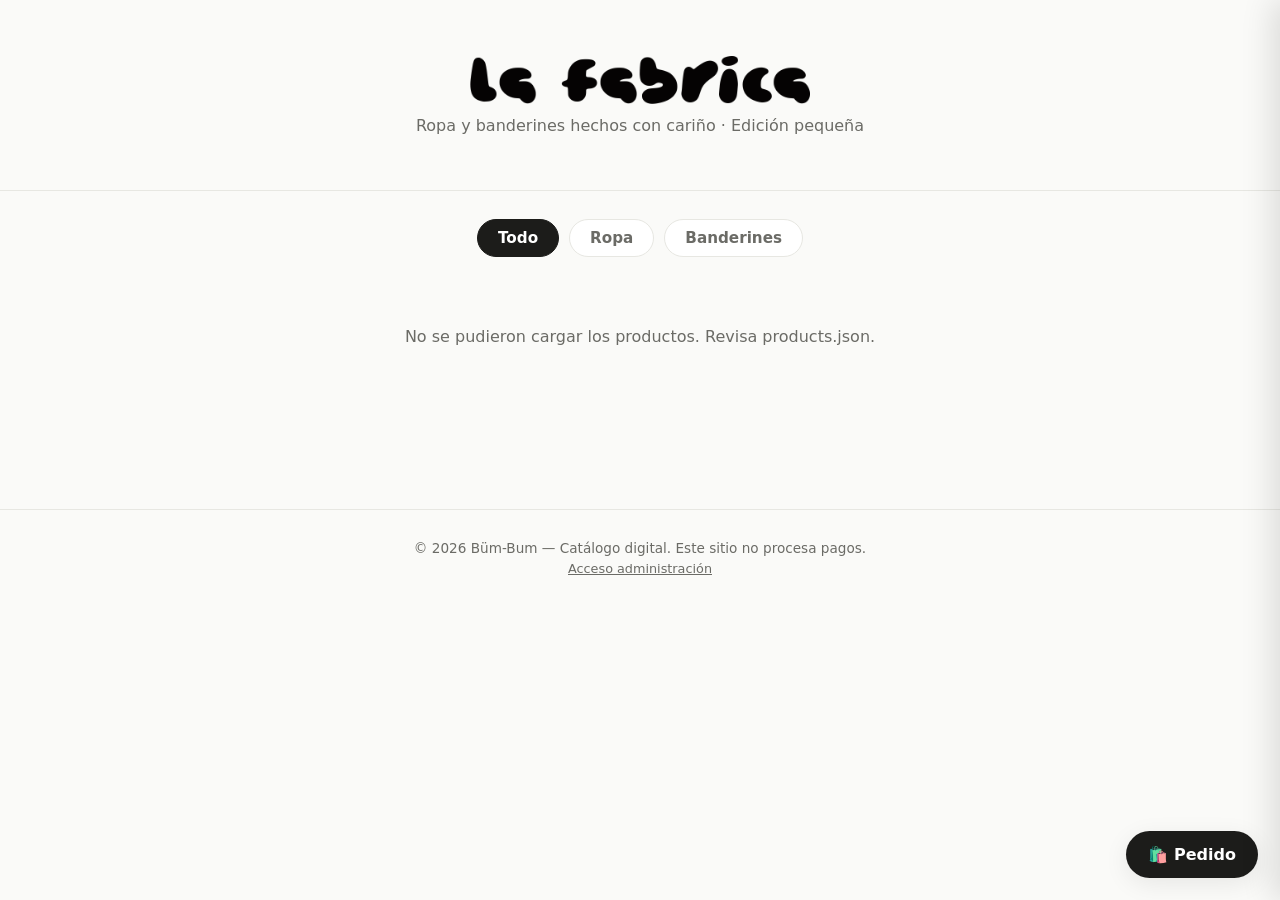
==== index.html @ c8df029b "Logo: usar el nuevo wordmark La fabrica en la tienda y el login del panel Co-Authored-By: Claude Opu" ====
<!DOCTYPE html>
<html lang="es">
<head>
  <meta charset="UTF-8">
  <meta name="viewport" content="width=device-width, initial-scale=1.0">
  <meta name="description" content="Catálogo digital de Büm-Bum. Ropa y banderines hechos con cariño.">
  <title>Büm-Bum — Catálogo</title>
  <link rel="stylesheet" href="styles.css">
</head>
<body>

  <!-- ============ CABECERA / MINI-LANDING ============ -->
  <header class="site-header">
    <div class="container">
      <h1 class="brand"><img class="brand-logo" src="img/logo-la-fabrica.png" alt="La fábrica"></h1>
      <p class="tagline">Ropa y banderines hechos con cariño · Edición pequeña</p>
      <!-- El usuario se pone en config.js (INSTAGRAM_USER). Si está vacío, se oculta. -->
      <a class="ig-link" id="ig-link" href="#" target="_blank" rel="noopener" hidden></a>
    </div>
  </header>

  <main class="container">

    <!-- ============ FILTRO POR CATEGORÍA ============ -->
    <nav class="filters" id="filters" aria-label="Filtrar por categoría">
      <button class="filter-btn is-active" data-cat="todo">Todo</button>
      <button class="filter-btn" data-cat="ropa">Ropa</button>
      <button class="filter-btn" data-cat="banderines">Banderines</button>
    </nav>

    <!-- ============ CATÁLOGO (grid de tarjetas) ============ -->
    <section id="catalog" class="catalog" aria-live="polite">
      <!-- Las tarjetas se inyectan desde app.js -->
      <p class="catalog-status" id="catalog-status">Cargando productos…</p>
    </section>
  </main>

  <!-- ============ BOTÓN FLOTANTE: ABRIR PEDIDO ============ -->
  <button class="cart-fab" id="cart-fab" aria-label="Abrir pedido">
    🛍️ Pedido
    <span class="cart-count" id="cart-count" hidden>0</span>
  </button>

  <!-- ============ PANEL DE PEDIDO (carrito sin pago) ============ -->
  <aside class="cart-panel" id="cart-panel" aria-hidden="true" aria-label="Tu pedido">
    <div class="cart-header">
      <h2>Tu pedido</h2>
      <button class="cart-close" id="cart-close" aria-label="Cerrar pedido">✕</button>
    </div>

    <div class="cart-items" id="cart-items">
      <p class="cart-empty">Aún no has agregado productos.</p>
    </div>

    <div class="cart-footer">
      <!-- Cierre por WhatsApp -->
      <a class="btn-whatsapp" id="btn-whatsapp" href="#" target="_blank" rel="noopener">
        Hacer pedido por WhatsApp
      </a>

      <!-- ====== CAPTURA DE LEADS (opcional, se oculta si no hay endpoint) ====== -->
      <div class="lead-block" id="lead-block" hidden>
        <h3>Déjanos tu correo y te avisamos de novedades</h3>
        <div class="lead-fields">
          <input type="text" id="lead-name" placeholder="Nombre" autocomplete="name">
          <input type="email" id="lead-email" placeholder="Email" autocomplete="email">
        </div>

        <label class="lead-consent">
          <input type="checkbox" id="lead-consent">
          <span>Acepto que mis datos se usen únicamente para que la marca me contacte.
          No se comparten con terceros.</span>
        </label>

        <details class="privacy-note">
          <summary>Nota de privacidad</summary>
          <p>
            Tus datos (nombre y email) se almacenan solo para enviarte novedades de
            Büm-Bum. No se ceden ni venden a terceros. Puedes pedir su eliminación
            en cualquier momento escribiéndonos. Tratamos los datos conforme al RGPD.
          </p>
        </details>

        <button class="btn-lead" id="btn-lead">Enviar</button>
        <p class="lead-feedback" id="lead-feedback" role="status"></p>
      </div>
    </div>
  </aside>

  <!-- Fondo oscuro al abrir el panel -->
  <div class="overlay" id="overlay" hidden></div>

  <!-- ============ MODAL FICHA DE PRODUCTO (galería) ============ -->
  <div class="product-modal" id="product-modal" hidden>
    <div class="product-box" role="dialog" aria-modal="true" aria-labelledby="pm-name">
      <button class="product-close" id="pm-close" aria-label="Cerrar">✕</button>
      <div class="pm-gallery">
        <img class="pm-main" id="pm-main" src="" alt="">
        <button class="pm-arrow pm-prev" id="pm-prev" aria-label="Foto anterior">‹</button>
        <button class="pm-arrow pm-next" id="pm-next" aria-label="Foto siguiente">›</button>
        <span class="pm-counter" id="pm-counter"></span>
      </div>
      <div class="pm-thumbs" id="pm-thumbs"></div>
      <div class="pm-info">
        <span class="badge" id="pm-badge"></span>
        <h3 id="pm-name"></h3>
        <p class="pm-desc" id="pm-desc"></p>
        <p class="pm-price" id="pm-price"></p>
        <button class="btn-add" id="pm-add">Agregar al pedido</button>
      </div>
    </div>
  </div>

  <!-- ============ ZOOM DE IMAGEN (pantalla completa) ============ -->
  <div class="zoom-overlay" id="zoom-overlay" hidden>
    <button class="zoom-close" id="zoom-close" aria-label="Cerrar zoom">✕</button>
    <img class="zoom-img" id="zoom-img" src="" alt="">
    <span class="zoom-hint" id="zoom-hint">Pellizca o toca dos veces para ampliar</span>
  </div>

  <!-- ============ MODAL DE VARIANTES ============ -->
  <div class="variant-modal" id="variant-modal" hidden>
    <div class="variant-box" role="dialog" aria-modal="true" aria-labelledby="variant-title">
      <h3 id="variant-title">Elige una opción</h3>
      <div class="variant-options" id="variant-options"></div>
      <div class="variant-actions">
        <button class="btn-secondary" id="variant-cancel">Cancelar</button>
        <button class="btn-primary" id="variant-confirm" disabled>Agregar</button>
      </div>
    </div>
  </div>

  <footer class="site-footer">
    <div class="container">
      <p>© <span id="year"></span> Büm-Bum — Catálogo digital. Este sitio no procesa pagos.</p>
      <p><a class="admin-link" href="admin.html">Acceso administración</a></p>
    </div>
  </footer>

  <!-- Librería de Supabase (CDN) + configuración + cliente + app -->
  <script src="https://cdn.jsdelivr.net/npm/@supabase/supabase-js@2"></script>
  <script src="config.js"></script>
  <script src="supabase-client.js"></script>
  <script src="app.js"></script>
</body>
</html>
---- styles.css ----
/* =========================================================
   NOMBRE_MARCA — Catálogo digital
   Variables CSS para re-tematizar fácilmente (colores + tipografía).
   Cambia los valores de :root y toda la marca se actualiza.
   ========================================================= */
:root {
  /* Paleta de marca */
  --color-bg: #fafaf8;
  --color-surface: #ffffff;
  --color-text: #1c1c1a;
  --color-muted: #6b6b66;
  --color-accent: #1c1c1a;        /* color principal (botones, marca) */
  --color-accent-text: #ffffff;
  --color-border: #e7e7e2;

  /* Estados de disponibilidad */
  --color-disponible: #2e7d32;
  --color-pocas: #c77d00;
  --color-agotado: #c0392b;
  --color-encargo: #1565c0;

  /* WhatsApp */
  --color-whatsapp: #25d366;

  /* Tipografía */
  --font-base: system-ui, -apple-system, "Segoe UI", Roboto, sans-serif;
  --font-heading: var(--font-base);

  /* Medidas */
  --radius: 14px;
  --radius-sm: 8px;
  --maxw: 1100px;
  --shadow: 0 6px 24px rgba(0, 0, 0, 0.08);
}

/* ---------- Reset ligero ---------- */
* { box-sizing: border-box; margin: 0; padding: 0; }
html { scroll-behavior: smooth; }
body {
  font-family: var(--font-base);
  color: var(--color-text);
  background: var(--color-bg);
  line-height: 1.5;
  -webkit-font-smoothing: antialiased;
}
img { display: block; max-width: 100%; }
button { font-family: inherit; cursor: pointer; }
a { color: inherit; }

.container {
  width: 100%;
  max-width: var(--maxw);
  margin: 0 auto;
  padding: 0 20px;
}

/* ---------- Cabecera ---------- */
.site-header {
  text-align: center;
  padding: 56px 0 36px;
  border-bottom: 1px solid var(--color-border);
}
.brand {
  font-family: var(--font-heading);
  font-size: clamp(2rem, 6vw, 3.2rem);
  letter-spacing: 0.02em;
  font-weight: 800;
}
/* Logo de la marca en la cabecera */
.brand-logo {
  display: block;
  margin: 0 auto;
  width: auto;
  max-width: min(340px, 80vw);
  height: auto;
}
.tagline {
  color: var(--color-muted);
  margin: 10px 0 16px;
  font-size: 1rem;
}
.ig-link {
  display: inline-block;
  text-decoration: none;
  font-weight: 600;
  padding: 8px 16px;
  border: 1px solid var(--color-border);
  border-radius: 999px;
  transition: background 0.2s, color 0.2s;
}
.ig-link:hover { background: var(--color-accent); color: var(--color-accent-text); }

/* ---------- Filtros ---------- */
.filters {
  display: flex;
  gap: 10px;
  justify-content: center;
  flex-wrap: wrap;
  padding: 28px 0;
}
.filter-btn {
  border: 1px solid var(--color-border);
  background: var(--color-surface);
  padding: 9px 20px;
  border-radius: 999px;
  font-size: 0.95rem;
  font-weight: 600;
  color: var(--color-muted);
  transition: all 0.2s;
}
.filter-btn:hover { border-color: var(--color-accent); color: var(--color-text); }
.filter-btn.is-active {
  background: var(--color-accent);
  color: var(--color-accent-text);
  border-color: var(--color-accent);
}

/* ---------- Catálogo ---------- */
.catalog {
  display: grid;
  grid-template-columns: repeat(auto-fill, minmax(240px, 1fr));
  gap: 22px;
  padding-bottom: 120px;
}
.catalog-status {
  grid-column: 1 / -1;
  text-align: center;
  color: var(--color-muted);
  padding: 40px 0;
}

.card {
  background: var(--color-surface);
  border: 1px solid var(--color-border);
  border-radius: var(--radius);
  overflow: hidden;
  display: flex;
  flex-direction: column;
  transition: transform 0.2s, box-shadow 0.2s;
}
.card:hover { transform: translateY(-3px); box-shadow: var(--shadow); }
.card-img-btn {
  position: relative;
  display: block;
  width: 100%;
  padding: 0;
  border: none;
  background: none;
  cursor: pointer;
}
.card-img {
  aspect-ratio: 1 / 1;
  width: 100%;
  display: block;
  object-fit: cover;
  background: #f0f0ec;
}
.card-photos {
  position: absolute;
  right: 8px; bottom: 8px;
  background: rgba(0,0,0,0.6);
  color: #fff;
  font-size: 0.72rem;
  font-weight: 700;
  padding: 3px 8px;
  border-radius: 999px;
}
.card-name[data-open] { cursor: pointer; }
.card-body { padding: 14px 16px 18px; display: flex; flex-direction: column; gap: 8px; flex: 1; }
.card-name { font-size: 1.05rem; font-weight: 700; }
.card-desc { font-size: 0.85rem; color: var(--color-muted); }
.card-price { font-size: 1.05rem; font-weight: 700; margin-top: 2px; }
.card-price.consultar { color: var(--color-muted); font-weight: 600; font-style: italic; }

/* Etiquetas de disponibilidad */
.badge {
  display: inline-block;
  font-size: 0.72rem;
  font-weight: 700;
  text-transform: uppercase;
  letter-spacing: 0.04em;
  padding: 4px 10px;
  border-radius: 999px;
  color: #fff;
  width: fit-content;
}
.badge.disponible { background: var(--color-disponible); }
.badge.pocas { background: var(--color-pocas); }
.badge.agotado { background: var(--color-agotado); }
.badge.encargo { background: var(--color-encargo); }

.btn-add {
  margin-top: auto;
  border: none;
  background: var(--color-accent);
  color: var(--color-accent-text);
  padding: 11px;
  border-radius: var(--radius-sm);
  font-weight: 700;
  font-size: 0.95rem;
  transition: opacity 0.2s;
}
.btn-add:hover { opacity: 0.85; }
.btn-add:disabled { background: #cfcfca; cursor: not-allowed; opacity: 1; }

/* ---------- Botón flotante del pedido ---------- */
.cart-fab {
  position: fixed;
  bottom: 22px;
  right: 22px;
  z-index: 40;
  background: var(--color-accent);
  color: var(--color-accent-text);
  border: none;
  border-radius: 999px;
  padding: 14px 22px;
  font-weight: 700;
  font-size: 1rem;
  box-shadow: var(--shadow);
  display: flex;
  align-items: center;
  gap: 8px;
}
.cart-count {
  background: var(--color-whatsapp);
  color: #06351a;
  border-radius: 999px;
  min-width: 22px;
  height: 22px;
  padding: 0 6px;
  font-size: 0.8rem;
  display: inline-flex;
  align-items: center;
  justify-content: center;
}

/* ---------- Panel de pedido ---------- */
.cart-panel {
  position: fixed;
  top: 0;
  right: 0;
  height: 100%;
  width: min(420px, 100%);
  background: var(--color-surface);
  z-index: 60;
  box-shadow: -8px 0 30px rgba(0,0,0,0.12);
  transform: translateX(100%);
  transition: transform 0.28s ease;
  display: flex;
  flex-direction: column;
}
.cart-panel.is-open { transform: translateX(0); }
.cart-header {
  display: flex;
  justify-content: space-between;
  align-items: center;
  padding: 20px;
  border-bottom: 1px solid var(--color-border);
}
.cart-header h2 { font-size: 1.3rem; }
.cart-close { background: none; border: none; font-size: 1.3rem; color: var(--color-muted); }

.cart-items { flex: 1; overflow-y: auto; padding: 16px 20px; }
.cart-empty { color: var(--color-muted); text-align: center; padding: 30px 0; }

.cart-item {
  display: grid;
  grid-template-columns: 1fr auto;
  gap: 6px 12px;
  padding: 14px 0;
  border-bottom: 1px solid var(--color-border);
}
.cart-item-name { font-weight: 700; font-size: 0.95rem; }
.cart-item-variant { font-size: 0.8rem; color: var(--color-muted); }
.cart-item-price { font-size: 0.85rem; color: var(--color-muted); }
.cart-item-controls { display: flex; align-items: center; gap: 8px; }
.qty-btn {
  width: 28px; height: 28px;
  border: 1px solid var(--color-border);
  background: var(--color-surface);
  border-radius: 6px;
  font-size: 1rem;
  font-weight: 700;
  line-height: 1;
}
.qty-btn:hover { border-color: var(--color-accent); }
.qty-val { min-width: 22px; text-align: center; font-weight: 700; }
.cart-item-remove {
  grid-column: 2;
  justify-self: end;
  background: none;
  border: none;
  color: var(--color-agotado);
  font-size: 0.8rem;
  font-weight: 600;
}

/* ---------- Footer del panel: WhatsApp + leads ---------- */
.cart-footer { padding: 18px 20px; border-top: 1px solid var(--color-border); }
.btn-whatsapp {
  display: block;
  text-align: center;
  text-decoration: none;
  background: var(--color-whatsapp);
  color: #06351a;
  padding: 14px;
  border-radius: var(--radius-sm);
  font-weight: 800;
  font-size: 1rem;
}
.btn-whatsapp[aria-disabled="true"] { opacity: 0.45; pointer-events: none; }

.lead-block {
  margin-top: 18px;
  padding-top: 18px;
  border-top: 1px dashed var(--color-border);
}
.lead-block h3 { font-size: 0.98rem; margin-bottom: 10px; }
.lead-fields { display: flex; flex-direction: column; gap: 8px; }
.lead-fields input {
  border: 1px solid var(--color-border);
  border-radius: var(--radius-sm);
  padding: 10px 12px;
  font-size: 0.95rem;
  width: 100%;
}
.lead-consent {
  display: flex;
  gap: 8px;
  font-size: 0.78rem;
  color: var(--color-muted);
  margin: 12px 0 6px;
  align-items: flex-start;
}
.lead-consent input { margin-top: 2px; flex-shrink: 0; }
.privacy-note { font-size: 0.78rem; color: var(--color-muted); margin-bottom: 12px; }
.privacy-note summary { cursor: pointer; font-weight: 600; }
.privacy-note p { margin-top: 6px; }
.btn-lead {
  width: 100%;
  border: 1px solid var(--color-accent);
  background: var(--color-surface);
  color: var(--color-text);
  padding: 11px;
  border-radius: var(--radius-sm);
  font-weight: 700;
}
.btn-lead:hover { background: var(--color-accent); color: var(--color-accent-text); }
.btn-lead:disabled { opacity: 0.5; cursor: not-allowed; }
.lead-feedback { font-size: 0.82rem; margin-top: 8px; min-height: 1em; }
.lead-feedback.ok { color: var(--color-disponible); }
.lead-feedback.error { color: var(--color-agotado); }

/* ---------- Overlay ---------- */
.overlay {
  position: fixed; inset: 0;
  background: rgba(0,0,0,0.4);
  z-index: 50;
}

/* ---------- Modal de variantes ---------- */
.variant-modal {
  position: fixed; inset: 0;
  background: rgba(0,0,0,0.45);
  z-index: 70;
  display: flex;
  align-items: center;
  justify-content: center;
  padding: 20px;
}
.variant-box {
  background: var(--color-surface);
  border-radius: var(--radius);
  padding: 24px;
  width: min(360px, 100%);
}
.variant-box h3 { margin-bottom: 16px; }
.variant-options { display: flex; flex-wrap: wrap; gap: 10px; margin-bottom: 20px; }
.variant-chip {
  border: 1px solid var(--color-border);
  background: var(--color-surface);
  border-radius: var(--radius-sm);
  padding: 10px 18px;
  font-weight: 700;
}
.variant-chip.is-selected {
  background: var(--color-accent);
  color: var(--color-accent-text);
  border-color: var(--color-accent);
}
.variant-actions { display: flex; gap: 10px; justify-content: flex-end; }
.btn-primary, .btn-secondary {
  border: none;
  padding: 10px 20px;
  border-radius: var(--radius-sm);
  font-weight: 700;
}
.btn-primary { background: var(--color-accent); color: var(--color-accent-text); }
.btn-primary:disabled { background: #cfcfca; cursor: not-allowed; }
.btn-secondary { background: var(--color-bg); border: 1px solid var(--color-border); }

/* ============ FICHA DE PRODUCTO (modal con galería) ============ */
.product-modal {
  position: fixed; inset: 0;
  background: rgba(0,0,0,0.55);
  z-index: 70;
  display: flex;
  align-items: center;
  justify-content: center;
  padding: 16px;
}
.product-box {
  position: relative;
  background: var(--color-surface);
  border-radius: var(--radius);
  width: min(440px, 100%);
  max-height: 92vh;
  overflow-y: auto;
}
.product-close {
  position: absolute; top: 10px; right: 10px;
  z-index: 2;
  width: 34px; height: 34px;
  border: none; border-radius: 50%;
  background: rgba(0,0,0,0.55); color: #fff;
  font-size: 1rem; cursor: pointer;
}
.pm-gallery {
  position: relative;
  background: #f0f0ec;
  border-radius: var(--radius) var(--radius) 0 0;
  overflow: hidden;
}
.pm-main {
  width: 100%;
  aspect-ratio: 1 / 1;
  object-fit: cover;
  display: block;
}
.pm-arrow {
  position: absolute; top: 50%; transform: translateY(-50%);
  width: 40px; height: 40px;
  border: none; border-radius: 50%;
  background: rgba(0,0,0,0.5); color: #fff;
  font-size: 1.5rem; line-height: 1; cursor: pointer;
  display: flex; align-items: center; justify-content: center;
}
.pm-prev { left: 8px; }
.pm-next { right: 8px; }
.pm-counter {
  position: absolute; bottom: 8px; left: 50%; transform: translateX(-50%);
  background: rgba(0,0,0,0.6); color: #fff;
  font-size: 0.75rem; font-weight: 700;
  padding: 3px 10px; border-radius: 999px;
}
.pm-thumbs {
  display: flex; gap: 8px;
  padding: 10px 14px 0;
  overflow-x: auto;
}
.pm-thumb {
  flex: 0 0 auto;
  width: 56px; height: 56px;
  padding: 0; border: 2px solid transparent;
  border-radius: var(--radius-sm); overflow: hidden;
  background: #f0f0ec; cursor: pointer;
}
.pm-thumb img { width: 100%; height: 100%; object-fit: cover; display: block; }
.pm-thumb.is-active { border-color: var(--color-accent); }
.pm-info { padding: 14px 18px 20px; display: flex; flex-direction: column; gap: 8px; }
.pm-info h3 { font-size: 1.25rem; font-weight: 700; }
.pm-desc { font-size: 0.9rem; color: var(--color-muted); white-space: pre-wrap; }
.pm-price { font-size: 1.2rem; font-weight: 700; }
.pm-info .btn-add { margin-top: 4px; }
.pm-main { cursor: zoom-in; }

/* ============ ZOOM DE IMAGEN (lightbox a pantalla completa) ============ */
.zoom-overlay {
  position: fixed;
  top: 0; left: 0;
  width: 100vw; height: 100vh;
  z-index: 90;
  background: rgba(0,0,0,0.92);
  overflow: hidden;
  touch-action: none;
}
.zoom-img {
  position: absolute; top: 0; left: 0;
  max-width: none;           /* anula el img{max-width:100%} global: usa tamaño natural */
  transform-origin: 0 0;
  will-change: transform;
  user-select: none;
  -webkit-user-drag: none;
}
.zoom-close {
  position: absolute; top: 14px; right: 14px;
  z-index: 2;
  width: 40px; height: 40px;
  border: none; border-radius: 50%;
  background: rgba(255,255,255,0.18); color: #fff;
  font-size: 1.1rem; cursor: pointer;
}
.zoom-hint {
  position: absolute; bottom: 18px; left: 50%; transform: translateX(-50%);
  background: rgba(0,0,0,0.55); color: #fff;
  font-size: 0.8rem; padding: 6px 14px; border-radius: 999px;
  pointer-events: none; transition: opacity 0.4s;
}

/* ---------- Footer ---------- */
.site-footer {
  border-top: 1px solid var(--color-border);
  padding: 28px 0;
  text-align: center;
  color: var(--color-muted);
  font-size: 0.85rem;
}

.admin-link { font-size: 0.8rem; color: var(--color-muted); text-decoration: underline; }

[hidden] { display: none !important; }

/* ---------- Responsive ---------- */
@media (max-width: 520px) {
  .site-header { padding: 40px 0 28px; }
  .catalog { grid-template-columns: repeat(auto-fill, minmax(150px, 1fr)); gap: 14px; }
  .cart-fab { bottom: 16px; right: 16px; padding: 12px 18px; }
}
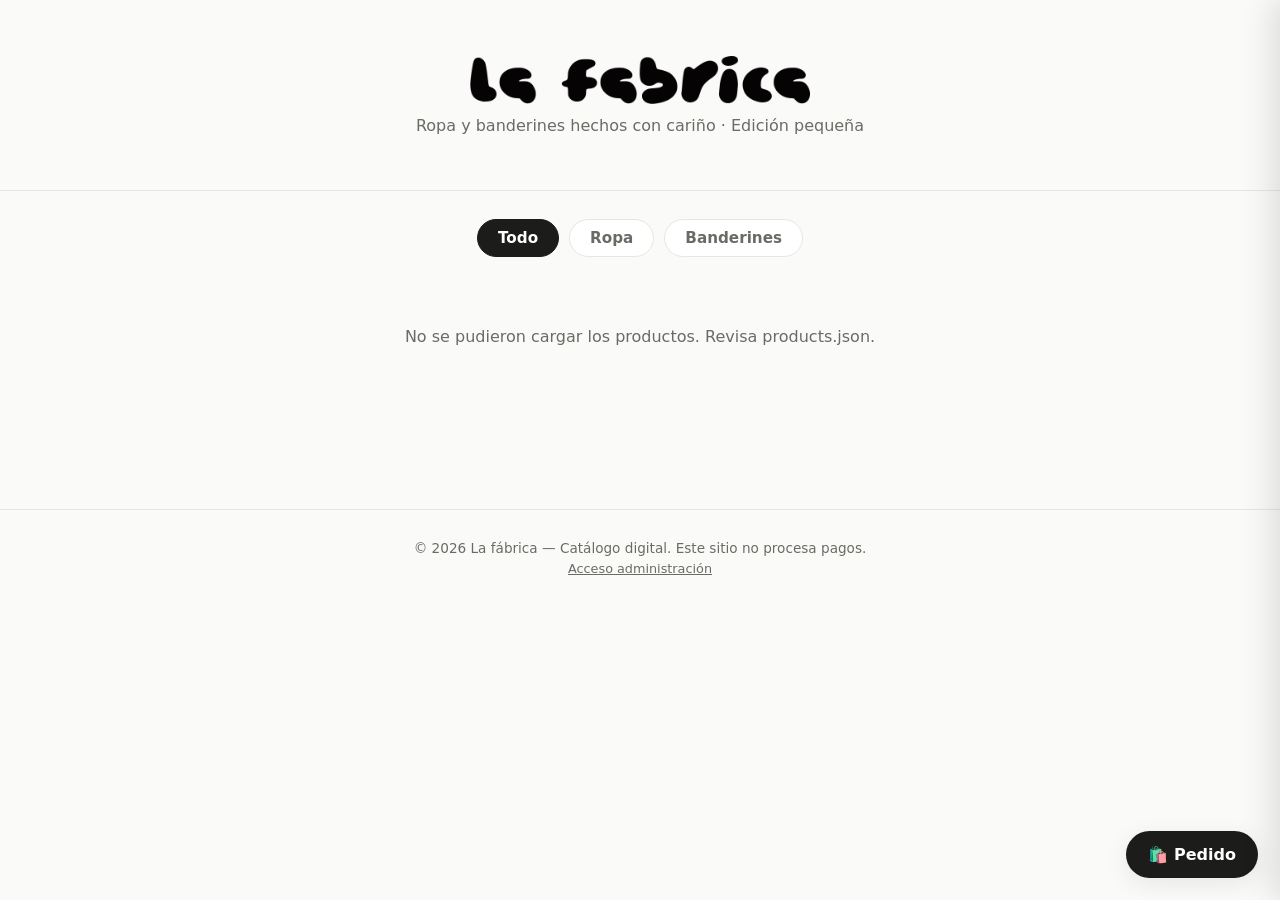
==== commit 487cb23e: "Rebrand: cambiar el nombre de la marca de Bum-Bum a La fabrica en titulos, footer, SEO y panel Co-Au" ====
--- a/index.html
+++ b/index.html
@@ -3,8 +3,8 @@
 <head>
   <meta charset="UTF-8">
   <meta name="viewport" content="width=device-width, initial-scale=1.0">
-  <meta name="description" content="Catálogo digital de Büm-Bum. Ropa y banderines hechos con cariño.">
-  <title>Büm-Bum — Catálogo</title>
+  <meta name="description" content="Catálogo digital de La fábrica. Ropa y banderines hechos con cariño.">
+  <title>La fábrica — Catálogo</title>
   <link rel="stylesheet" href="styles.css">
 </head>
 <body>
@@ -76,7 +76,7 @@
           <summary>Nota de privacidad</summary>
           <p>
             Tus datos (nombre y email) se almacenan solo para enviarte novedades de
-            Büm-Bum. No se ceden ni venden a terceros. Puedes pedir su eliminación
+            La fábrica. No se ceden ni venden a terceros. Puedes pedir su eliminación
             en cualquier momento escribiéndonos. Tratamos los datos conforme al RGPD.
           </p>
         </details>
@@ -132,7 +132,7 @@
 
   <footer class="site-footer">
     <div class="container">
-      <p>© <span id="year"></span> Büm-Bum — Catálogo digital. Este sitio no procesa pagos.</p>
+      <p>© <span id="year"></span> La fábrica — Catálogo digital. Este sitio no procesa pagos.</p>
       <p><a class="admin-link" href="admin.html">Acceso administración</a></p>
     </div>
   </footer>
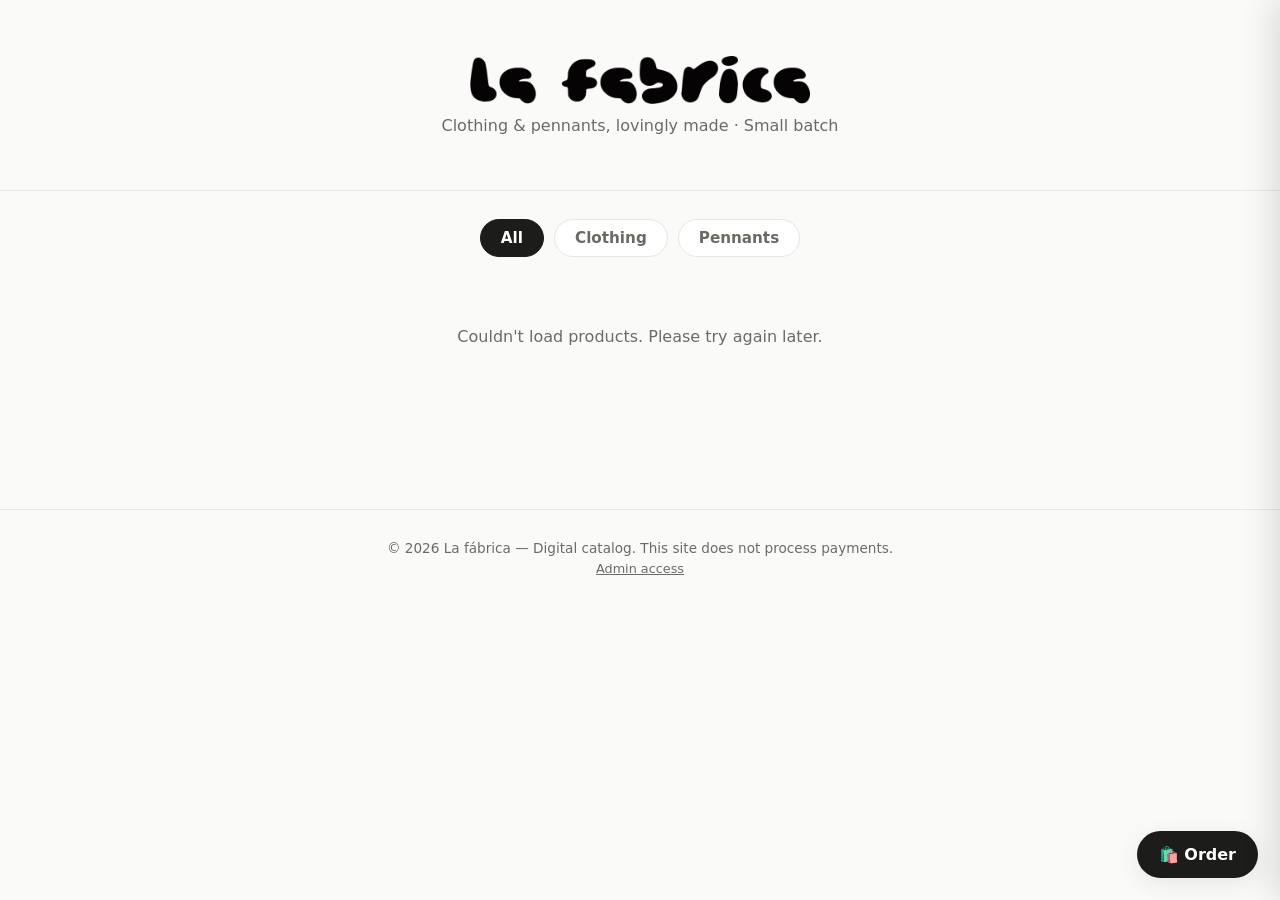
==== commit dc70909a: "Tienda en ingles para publico internacional (interfaz). El panel sigue en espanol Co-Authored-By: Cl" ====
--- a/index.html
+++ b/index.html
@@ -1,10 +1,10 @@
 <!DOCTYPE html>
-<html lang="es">
+<html lang="en">
 <head>
   <meta charset="UTF-8">
   <meta name="viewport" content="width=device-width, initial-scale=1.0">
-  <meta name="description" content="Catálogo digital de La fábrica. Ropa y banderines hechos con cariño.">
-  <title>La fábrica — Catálogo</title>
+  <meta name="description" content="Digital catalog by La fábrica. Clothing and pennants, lovingly made.">
+  <title>La fábrica — Catalog</title>
   <link rel="stylesheet" href="styles.css">
 </head>
 <body>
@@ -13,7 +13,7 @@
   <header class="site-header">
     <div class="container">
       <h1 class="brand"><img class="brand-logo" src="img/logo-la-fabrica.png" alt="La fábrica"></h1>
-      <p class="tagline">Ropa y banderines hechos con cariño · Edición pequeña</p>
+      <p class="tagline">Clothing &amp; pennants, lovingly made · Small batch</p>
       <!-- El usuario se pone en config.js (INSTAGRAM_USER). Si está vacío, se oculta. -->
       <a class="ig-link" id="ig-link" href="#" target="_blank" rel="noopener" hidden></a>
     </div>
@@ -22,66 +22,66 @@
   <main class="container">
 
     <!-- ============ FILTRO POR CATEGORÍA ============ -->
-    <nav class="filters" id="filters" aria-label="Filtrar por categoría">
-      <button class="filter-btn is-active" data-cat="todo">Todo</button>
-      <button class="filter-btn" data-cat="ropa">Ropa</button>
-      <button class="filter-btn" data-cat="banderines">Banderines</button>
+    <nav class="filters" id="filters" aria-label="Filter by category">
+      <button class="filter-btn is-active" data-cat="todo">All</button>
+      <button class="filter-btn" data-cat="ropa">Clothing</button>
+      <button class="filter-btn" data-cat="banderines">Pennants</button>
     </nav>
 
     <!-- ============ CATÁLOGO (grid de tarjetas) ============ -->
     <section id="catalog" class="catalog" aria-live="polite">
       <!-- Las tarjetas se inyectan desde app.js -->
-      <p class="catalog-status" id="catalog-status">Cargando productos…</p>
+      <p class="catalog-status" id="catalog-status">Loading products…</p>
     </section>
   </main>
 
   <!-- ============ BOTÓN FLOTANTE: ABRIR PEDIDO ============ -->
-  <button class="cart-fab" id="cart-fab" aria-label="Abrir pedido">
-    🛍️ Pedido
+  <button class="cart-fab" id="cart-fab" aria-label="Open order">
+    🛍️ Order
     <span class="cart-count" id="cart-count" hidden>0</span>
   </button>
 
   <!-- ============ PANEL DE PEDIDO (carrito sin pago) ============ -->
-  <aside class="cart-panel" id="cart-panel" aria-hidden="true" aria-label="Tu pedido">
+  <aside class="cart-panel" id="cart-panel" aria-hidden="true" aria-label="Your order">
     <div class="cart-header">
-      <h2>Tu pedido</h2>
-      <button class="cart-close" id="cart-close" aria-label="Cerrar pedido">✕</button>
+      <h2>Your order</h2>
+      <button class="cart-close" id="cart-close" aria-label="Close order">✕</button>
     </div>
 
     <div class="cart-items" id="cart-items">
-      <p class="cart-empty">Aún no has agregado productos.</p>
+      <p class="cart-empty">You haven't added any products yet.</p>
     </div>
 
     <div class="cart-footer">
       <!-- Cierre por WhatsApp -->
       <a class="btn-whatsapp" id="btn-whatsapp" href="#" target="_blank" rel="noopener">
-        Hacer pedido por WhatsApp
+        Order via WhatsApp
       </a>
 
       <!-- ====== CAPTURA DE LEADS (opcional, se oculta si no hay endpoint) ====== -->
       <div class="lead-block" id="lead-block" hidden>
-        <h3>Déjanos tu correo y te avisamos de novedades</h3>
+        <h3>Leave your email and we'll keep you posted</h3>
         <div class="lead-fields">
-          <input type="text" id="lead-name" placeholder="Nombre" autocomplete="name">
+          <input type="text" id="lead-name" placeholder="Name" autocomplete="name">
           <input type="email" id="lead-email" placeholder="Email" autocomplete="email">
         </div>
 
         <label class="lead-consent">
           <input type="checkbox" id="lead-consent">
-          <span>Acepto que mis datos se usen únicamente para que la marca me contacte.
-          No se comparten con terceros.</span>
+          <span>I agree that my data will be used only for the brand to contact me.
+          It won't be shared with third parties.</span>
         </label>
 
         <details class="privacy-note">
-          <summary>Nota de privacidad</summary>
+          <summary>Privacy notice</summary>
           <p>
-            Tus datos (nombre y email) se almacenan solo para enviarte novedades de
-            La fábrica. No se ceden ni venden a terceros. Puedes pedir su eliminación
-            en cualquier momento escribiéndonos. Tratamos los datos conforme al RGPD.
+            Your data (name and email) is stored only to send you news from
+            La fábrica. It is not shared or sold to third parties. You can request its
+            deletion at any time by contacting us. We process data in accordance with the GDPR.
           </p>
         </details>
 
-        <button class="btn-lead" id="btn-lead">Enviar</button>
+        <button class="btn-lead" id="btn-lead">Send</button>
         <p class="lead-feedback" id="lead-feedback" role="status"></p>
       </div>
     </div>
@@ -93,11 +93,11 @@
   <!-- ============ MODAL FICHA DE PRODUCTO (galería) ============ -->
   <div class="product-modal" id="product-modal" hidden>
     <div class="product-box" role="dialog" aria-modal="true" aria-labelledby="pm-name">
-      <button class="product-close" id="pm-close" aria-label="Cerrar">✕</button>
+      <button class="product-close" id="pm-close" aria-label="Close">✕</button>
       <div class="pm-gallery">
         <img class="pm-main" id="pm-main" src="" alt="">
-        <button class="pm-arrow pm-prev" id="pm-prev" aria-label="Foto anterior">‹</button>
-        <button class="pm-arrow pm-next" id="pm-next" aria-label="Foto siguiente">›</button>
+        <button class="pm-arrow pm-prev" id="pm-prev" aria-label="Previous photo">‹</button>
+        <button class="pm-arrow pm-next" id="pm-next" aria-label="Next photo">›</button>
         <span class="pm-counter" id="pm-counter"></span>
       </div>
       <div class="pm-thumbs" id="pm-thumbs"></div>
@@ -106,34 +106,34 @@
         <h3 id="pm-name"></h3>
         <p class="pm-desc" id="pm-desc"></p>
         <p class="pm-price" id="pm-price"></p>
-        <button class="btn-add" id="pm-add">Agregar al pedido</button>
+        <button class="btn-add" id="pm-add">Add to order</button>
       </div>
     </div>
   </div>
 
   <!-- ============ ZOOM DE IMAGEN (pantalla completa) ============ -->
   <div class="zoom-overlay" id="zoom-overlay" hidden>
-    <button class="zoom-close" id="zoom-close" aria-label="Cerrar zoom">✕</button>
+    <button class="zoom-close" id="zoom-close" aria-label="Close zoom">✕</button>
     <img class="zoom-img" id="zoom-img" src="" alt="">
-    <span class="zoom-hint" id="zoom-hint">Pellizca o toca dos veces para ampliar</span>
+    <span class="zoom-hint" id="zoom-hint">Pinch or double-tap to zoom</span>
   </div>
 
   <!-- ============ MODAL DE VARIANTES ============ -->
   <div class="variant-modal" id="variant-modal" hidden>
     <div class="variant-box" role="dialog" aria-modal="true" aria-labelledby="variant-title">
-      <h3 id="variant-title">Elige una opción</h3>
+      <h3 id="variant-title">Choose an option</h3>
       <div class="variant-options" id="variant-options"></div>
       <div class="variant-actions">
-        <button class="btn-secondary" id="variant-cancel">Cancelar</button>
-        <button class="btn-primary" id="variant-confirm" disabled>Agregar</button>
+        <button class="btn-secondary" id="variant-cancel">Cancel</button>
+        <button class="btn-primary" id="variant-confirm" disabled>Add</button>
       </div>
     </div>
   </div>
 
   <footer class="site-footer">
     <div class="container">
-      <p>© <span id="year"></span> La fábrica — Catálogo digital. Este sitio no procesa pagos.</p>
-      <p><a class="admin-link" href="admin.html">Acceso administración</a></p>
+      <p>© <span id="year"></span> La fábrica — Digital catalog. This site does not process payments.</p>
+      <p><a class="admin-link" href="admin.html">Admin access</a></p>
     </div>
   </footer>
 
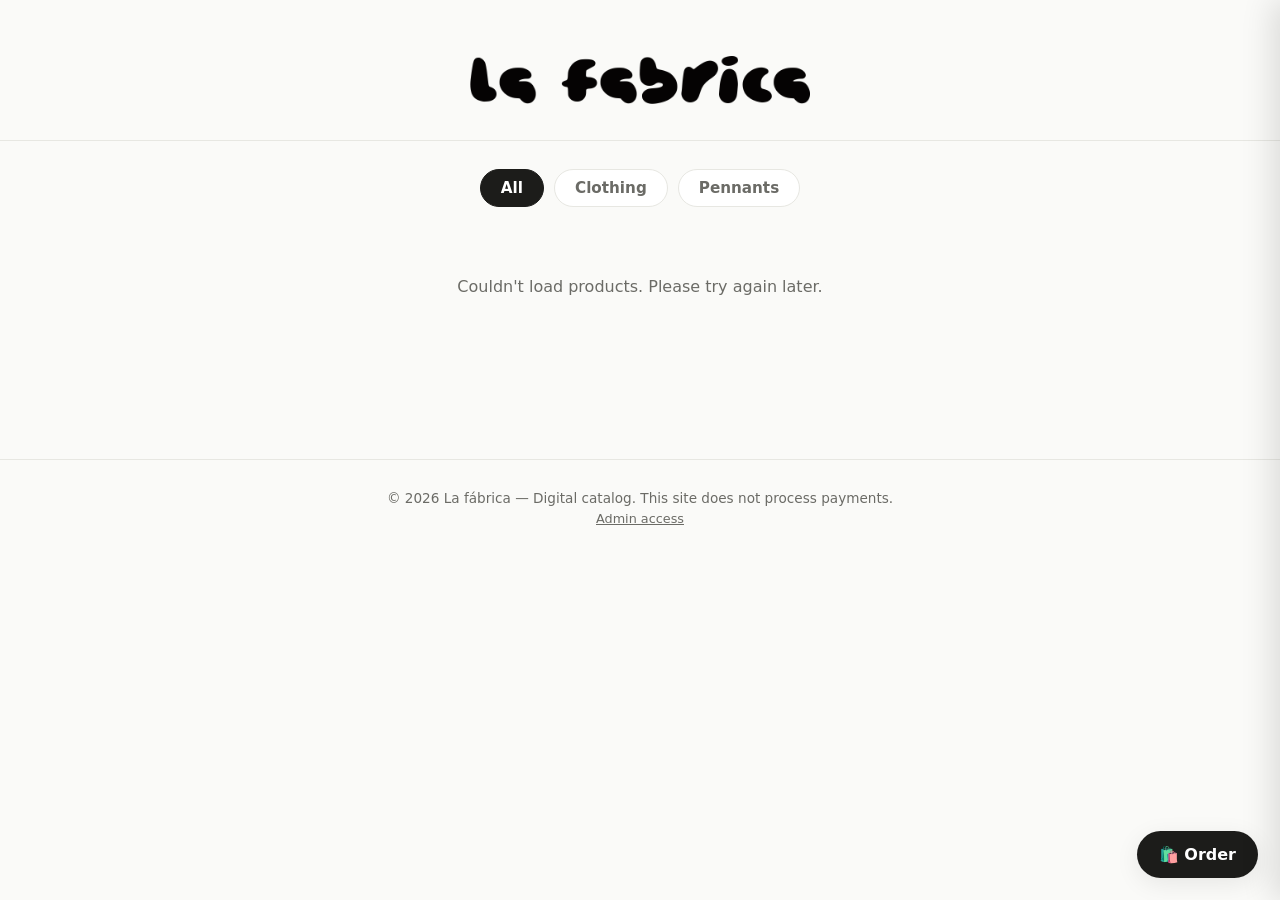
==== commit 406d7f60: "Tienda: quitar el eslogan de la cabecera Co-Authored-By: Claude Opus 4.8 <noreply@anthropic.com>" ====
--- a/index.html
+++ b/index.html
@@ -13,7 +13,6 @@
   <header class="site-header">
     <div class="container">
       <h1 class="brand"><img class="brand-logo" src="img/logo-la-fabrica.png" alt="La fábrica"></h1>
-      <p class="tagline">Clothing &amp; pennants, lovingly made · Small batch</p>
       <!-- El usuario se pone en config.js (INSTAGRAM_USER). Si está vacío, se oculta. -->
       <a class="ig-link" id="ig-link" href="#" target="_blank" rel="noopener" hidden></a>
     </div>
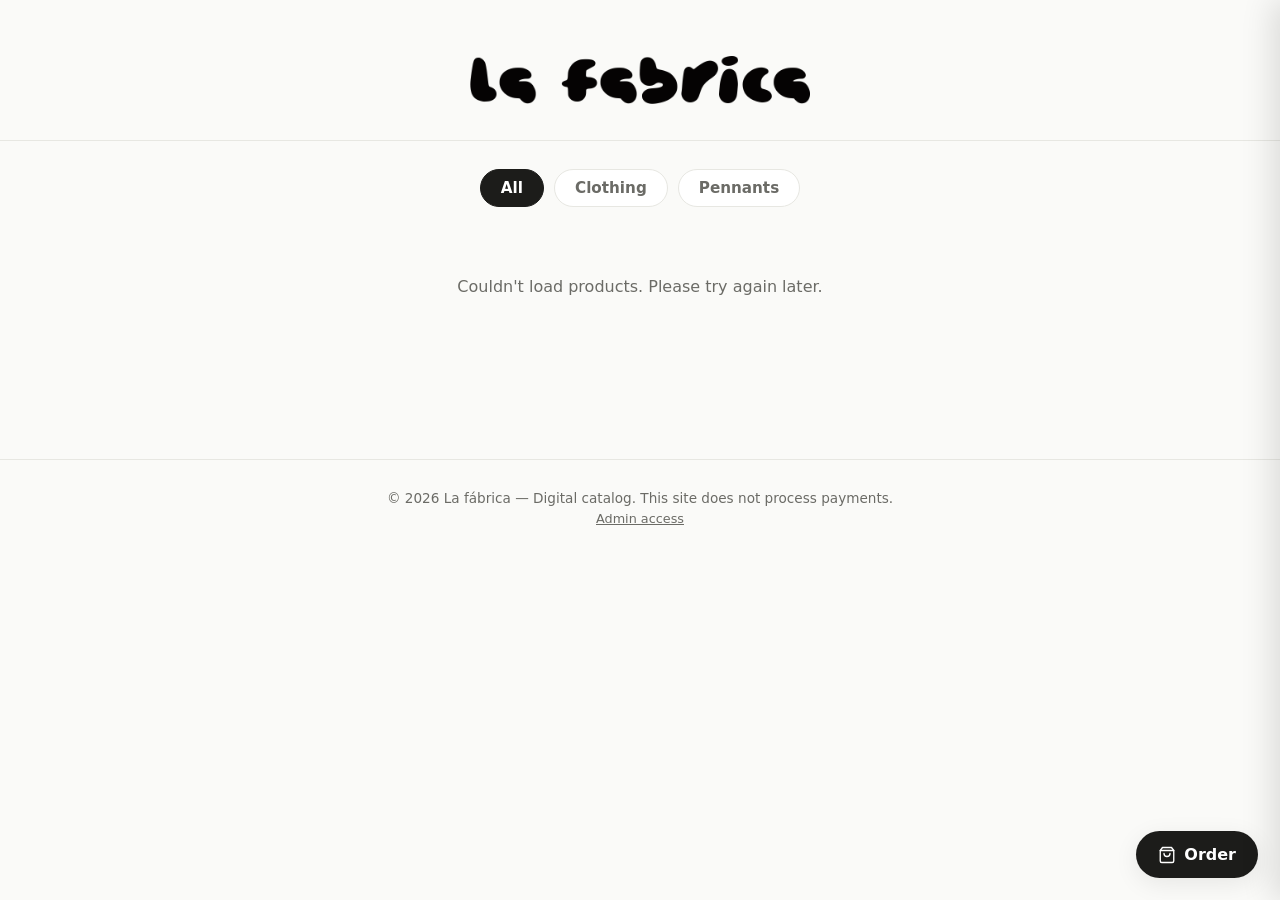
==== commit ef1dd9d7: "Reemplazar emojis por iconos SVG de linea sobrios (bolsa, chat, microfono, camara, lapiz) Co-Authore" ====
--- a/index.html
+++ b/index.html
@@ -36,7 +36,8 @@
 
   <!-- ============ BOTÓN FLOTANTE: ABRIR PEDIDO ============ -->
   <button class="cart-fab" id="cart-fab" aria-label="Open order">
-    🛍️ Order
+    <svg class="ic" viewBox="0 0 24 24" fill="none" stroke="currentColor" stroke-width="1.8" stroke-linecap="round" stroke-linejoin="round" aria-hidden="true"><path d="M6 2 3 6v14a2 2 0 0 0 2 2h14a2 2 0 0 0 2-2V6l-3-4Z"/><path d="M3 6h18"/><path d="M16 10a4 4 0 0 1-8 0"/></svg>
+    Order
     <span class="cart-count" id="cart-count" hidden>0</span>
   </button>
 
--- a/styles.css
+++ b/styles.css
@@ -158,6 +158,9 @@
 .card-photos {
   position: absolute;
   right: 8px; bottom: 8px;
+  display: inline-flex;
+  align-items: center;
+  gap: 4px;
   background: rgba(0,0,0,0.6);
   color: #fff;
   font-size: 0.72rem;
@@ -165,6 +168,10 @@
   padding: 3px 8px;
   border-radius: 999px;
 }
+.card-photos .ic-cam { width: 13px; height: 13px; }
+
+/* Iconos SVG en línea (sustituyen a los emojis) */
+.ic { width: 18px; height: 18px; flex-shrink: 0; }
 .card-name[data-open] { cursor: pointer; }
 .card-body { padding: 14px 16px 18px; display: flex; flex-direction: column; gap: 8px; flex: 1; }
 .card-name { font-size: 1.05rem; font-weight: 700; }
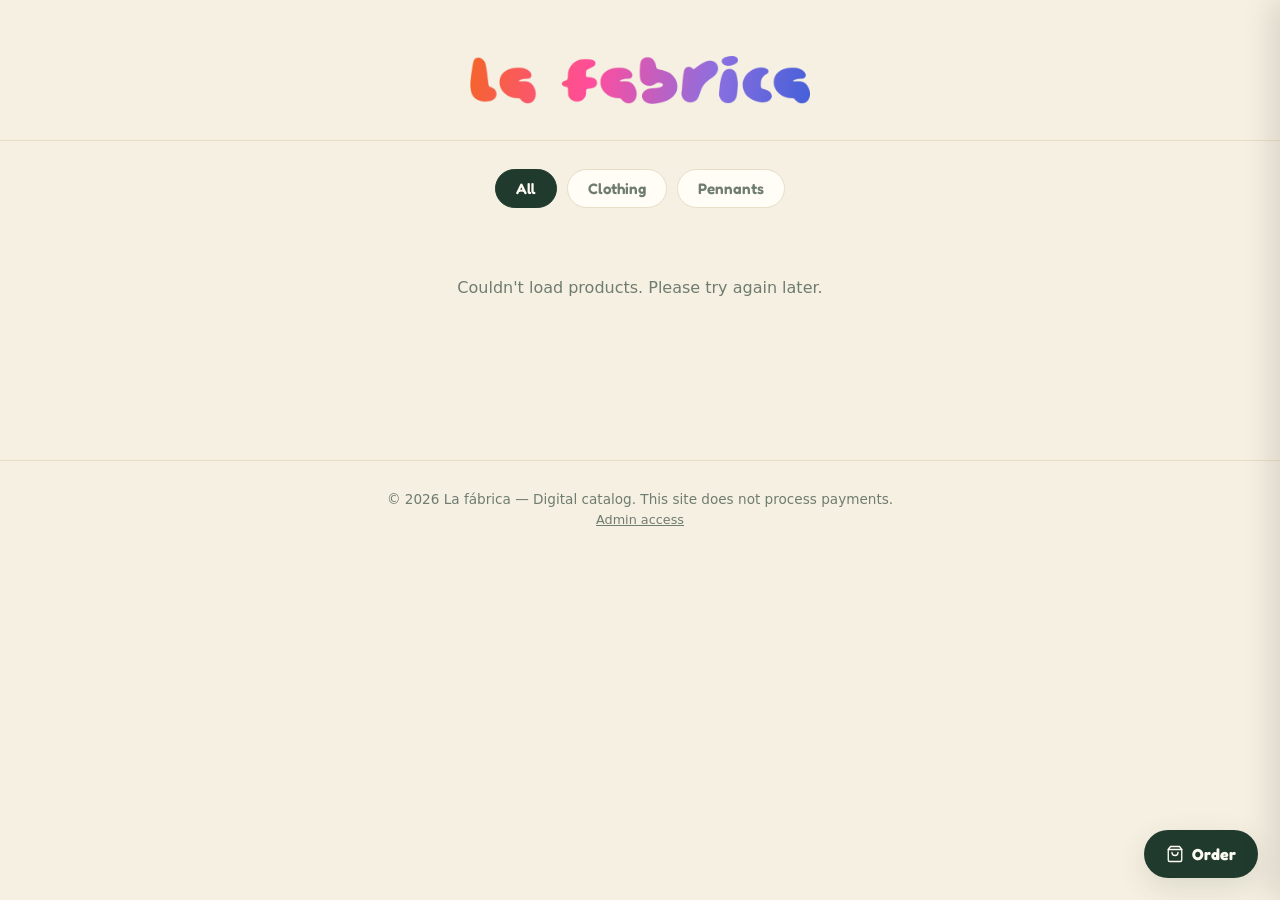
==== commit 36b10598: "Logo La fabrica: degrade tornasol animado (colores de Kate) enmascarado en las letras Co-Authored-By" ====
--- a/index.html
+++ b/index.html
@@ -12,7 +12,7 @@
   <!-- ============ CABECERA / MINI-LANDING ============ -->
   <header class="site-header">
     <div class="container">
-      <h1 class="brand"><img class="brand-logo" src="img/logo-la-fabrica.png" alt="La fábrica"></h1>
+      <h1 class="brand"><span class="brand-logo" role="img" aria-label="La fábrica"></span></h1>
       <!-- El usuario se pone en config.js (INSTAGRAM_USER). Si está vacío, se oculta. -->
       <a class="ig-link" id="ig-link" href="#" target="_blank" rel="noopener" hidden></a>
     </div>
--- a/styles.css
+++ b/styles.css
@@ -3,34 +3,44 @@
    Variables CSS para re-tematizar fácilmente (colores + tipografía).
    Cambia los valores de :root y toda la marca se actualiza.
    ========================================================= */
+@import url('https://fonts.googleapis.com/css2?family=Fredoka:wght@400;500;600;700&display=swap');
+
 :root {
-  /* Paleta de marca */
-  --color-bg: #fafaf8;
-  --color-surface: #ffffff;
-  --color-text: #1c1c1a;
-  --color-muted: #6b6b66;
-  --color-accent: #1c1c1a;        /* color principal (botones, marca) */
-  --color-accent-text: #ffffff;
-  --color-border: #e7e7e2;
+  /* Paleta de marca — inspirada en los banderines de Kate (crema + verde bosque + acentos vivos) */
+  --color-bg: #f6f0e2;            /* lienzo crema cálido */
+  --color-surface: #fffdf6;      /* crema casi blanco (tarjetas) */
+  --color-text: #203b2d;         /* verde bosque oscuro (la "tinta") */
+  --color-muted: #6f7c70;        /* verde grisáceo apagado */
+  --color-accent: #203b2d;       /* verde bosque (botones principales) */
+  --color-accent-text: #fdfbf2;
+  --color-border: #e7dec8;       /* borde cálido */
+
+  /* Acentos vibrantes de Kate (badges, detalles) */
+  --color-orange: #f4642a;       /* mandarina (las letras de fieltro) */
+  --color-pink: #ff4d9d;         /* rosa neón */
+  --color-lilac: #8a6fe0;        /* lila/lavanda */
+  --color-kelly: #2fae5f;        /* verde kelly */
+  --color-yellow: #f3bc3c;
+  --color-blue: #2f5bd6;         /* cobalto */
 
   /* Estados de disponibilidad */
-  --color-disponible: #2e7d32;
-  --color-pocas: #c77d00;
-  --color-agotado: #c0392b;
-  --color-encargo: #1565c0;
+  --color-disponible: #2fae5f;
+  --color-pocas: #e0951c;
+  --color-agotado: #e2553f;
+  --color-encargo: #8a6fe0;
 
   /* WhatsApp */
-  --color-whatsapp: #25d366;
+  --color-whatsapp: #1fae55;
 
   /* Tipografía */
   --font-base: system-ui, -apple-system, "Segoe UI", Roboto, sans-serif;
-  --font-heading: var(--font-base);
+  --font-heading: "Fredoka", system-ui, sans-serif;
 
   /* Medidas */
-  --radius: 14px;
-  --radius-sm: 8px;
+  --radius: 18px;
+  --radius-sm: 11px;
   --maxw: 1100px;
-  --shadow: 0 6px 24px rgba(0, 0, 0, 0.08);
+  --shadow: 0 10px 30px rgba(32, 59, 45, 0.12);
 }
 
 /* ---------- Reset ligero ---------- */
@@ -47,6 +57,32 @@
 button { font-family: inherit; cursor: pointer; }
 a { color: inherit; }
 
+/* Títulos, precios y botones con la tipografía redondeada (Fredoka) */
+h1, h2, h3,
+.card-name, .card-price, .pm-info h3, .pm-price,
+.filter-btn, .btn-add, .btn-primary, .btn-whatsapp, .cart-fab, .btn-lead {
+  font-family: var(--font-heading);
+}
+.card-name, .pm-info h3 { font-weight: 600; letter-spacing: 0.005em; }
+.card-price, .pm-price { font-weight: 600; }
+
+/* Micro-animaciones sutiles */
+@keyframes fade-in { from { opacity: 0; } to { opacity: 1; } }
+.card { opacity: 0; animation: fade-in 0.5s ease forwards; }
+.card:nth-child(2) { animation-delay: 0.06s; }
+.card:nth-child(3) { animation-delay: 0.12s; }
+.card:nth-child(4) { animation-delay: 0.18s; }
+.card:nth-child(5) { animation-delay: 0.24s; }
+.card:nth-child(6) { animation-delay: 0.30s; }
+.card-img { transition: transform 0.45s ease; }
+.card-img-btn:hover .card-img { transform: scale(1.06); }
+.btn-add:active, .btn-primary:active, .btn-whatsapp:active,
+.cart-fab:active, .filter-btn:active { transform: translateY(1px); }
+@media (prefers-reduced-motion: reduce) {
+  .card { opacity: 1; animation: none; }
+  .card-img, .btn-add, .cart-fab { transition: none; }
+}
+
 .container {
   width: 100%;
   max-width: var(--maxw);
@@ -67,12 +103,26 @@
   font-weight: 800;
 }
 /* Logo de la marca en la cabecera */
+/* Logo "La fábrica" con degradé tornasol (colores de Kate) animado,
+   enmascarado dentro de las letras del PNG. */
 .brand-logo {
   display: block;
   margin: 0 auto;
-  width: auto;
-  max-width: min(340px, 80vw);
-  height: auto;
+  width: min(340px, 80vw);
+  aspect-ratio: 822 / 116;          /* proporción del PNG */
+  background-image: linear-gradient(100deg,
+    #f4642a, #ff4d9d, #8a6fe0, #2f5bd6, #2fae5f, #f3bc3c, #f4642a);
+  background-size: 220% 100%;
+  background-position: 0% 50%;
+  -webkit-mask: url('img/logo-la-fabrica.png') no-repeat center / contain;
+          mask: url('img/logo-la-fabrica.png') no-repeat center / contain;
+  animation: brand-flow 10s linear infinite;
+}
+@keyframes brand-flow {
+  to { background-position: 220% 50%; }
+}
+@media (prefers-reduced-motion: reduce) {
+  .brand-logo { animation: none; background-position: 50% 50%; }
 }
 .tagline {
   color: var(--color-muted);
@@ -229,8 +279,8 @@
   gap: 8px;
 }
 .cart-count {
-  background: var(--color-whatsapp);
-  color: #06351a;
+  background: var(--color-orange);
+  color: #fff;
   border-radius: 999px;
   min-width: 22px;
   height: 22px;
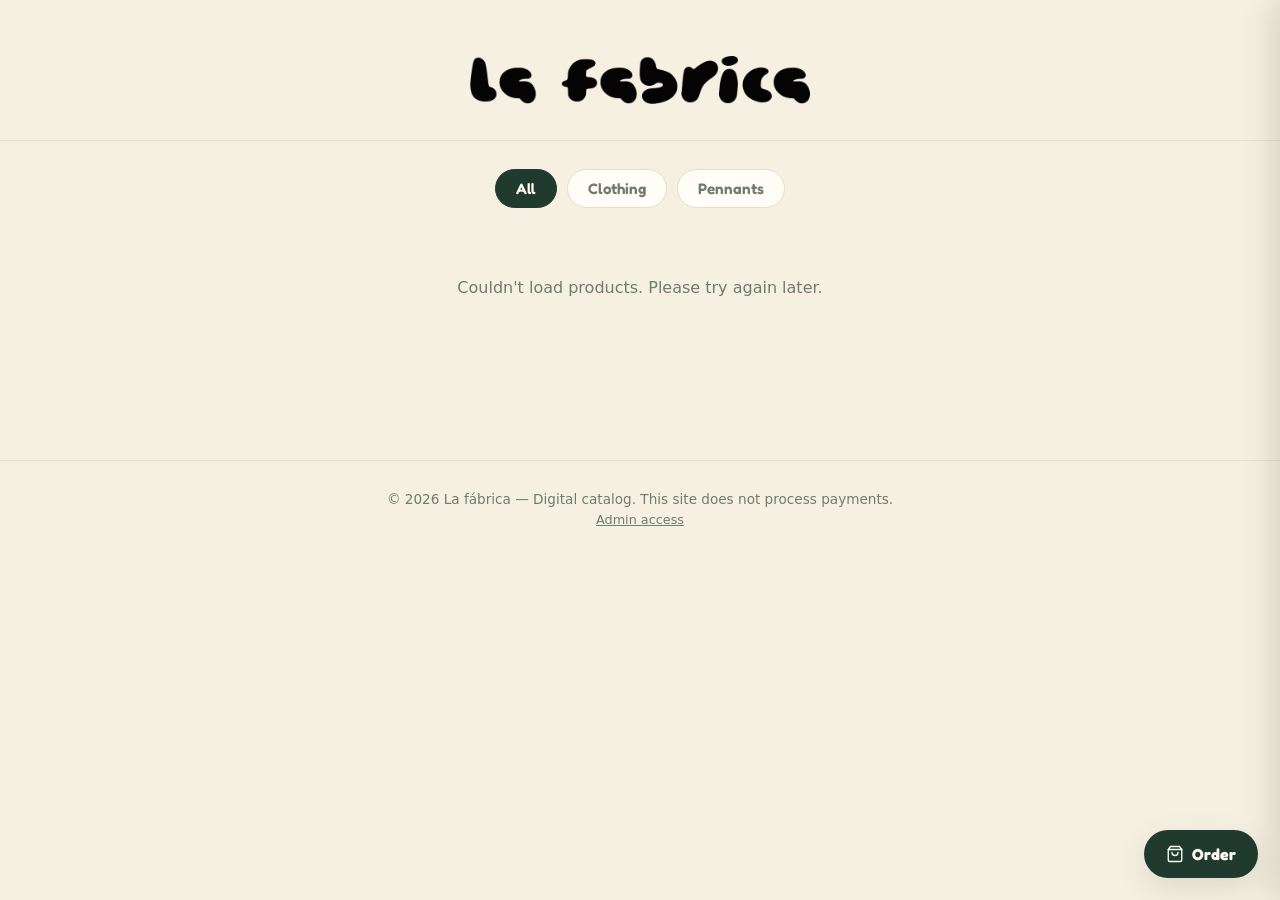
==== commit c1815d33: "Revertir logo animado: volver al logo estatico de siempre (la mascara fallaba en Safari) Co-Authored" ====
--- a/index.html
+++ b/index.html
@@ -12,7 +12,7 @@
   <!-- ============ CABECERA / MINI-LANDING ============ -->
   <header class="site-header">
     <div class="container">
-      <h1 class="brand"><span class="brand-logo" role="img" aria-label="La fábrica"></span></h1>
+      <h1 class="brand"><img class="brand-logo" src="img/logo-la-fabrica.png" alt="La fábrica"></h1>
       <!-- El usuario se pone en config.js (INSTAGRAM_USER). Si está vacío, se oculta. -->
       <a class="ig-link" id="ig-link" href="#" target="_blank" rel="noopener" hidden></a>
     </div>
--- a/styles.css
+++ b/styles.css
@@ -103,26 +103,12 @@
   font-weight: 800;
 }
 /* Logo de la marca en la cabecera */
-/* Logo "La fábrica" con degradé tornasol (colores de Kate) animado,
-   enmascarado dentro de las letras del PNG. */
 .brand-logo {
   display: block;
   margin: 0 auto;
-  width: min(340px, 80vw);
-  aspect-ratio: 822 / 116;          /* proporción del PNG */
-  background-image: linear-gradient(100deg,
-    #f4642a, #ff4d9d, #8a6fe0, #2f5bd6, #2fae5f, #f3bc3c, #f4642a);
-  background-size: 220% 100%;
-  background-position: 0% 50%;
-  -webkit-mask: url('img/logo-la-fabrica.png') no-repeat center / contain;
-          mask: url('img/logo-la-fabrica.png') no-repeat center / contain;
-  animation: brand-flow 10s linear infinite;
-}
-@keyframes brand-flow {
-  to { background-position: 220% 50%; }
-}
-@media (prefers-reduced-motion: reduce) {
-  .brand-logo { animation: none; background-position: 50% 50%; }
+  width: auto;
+  max-width: min(340px, 80vw);
+  height: auto;
 }
 .tagline {
   color: var(--color-muted);
